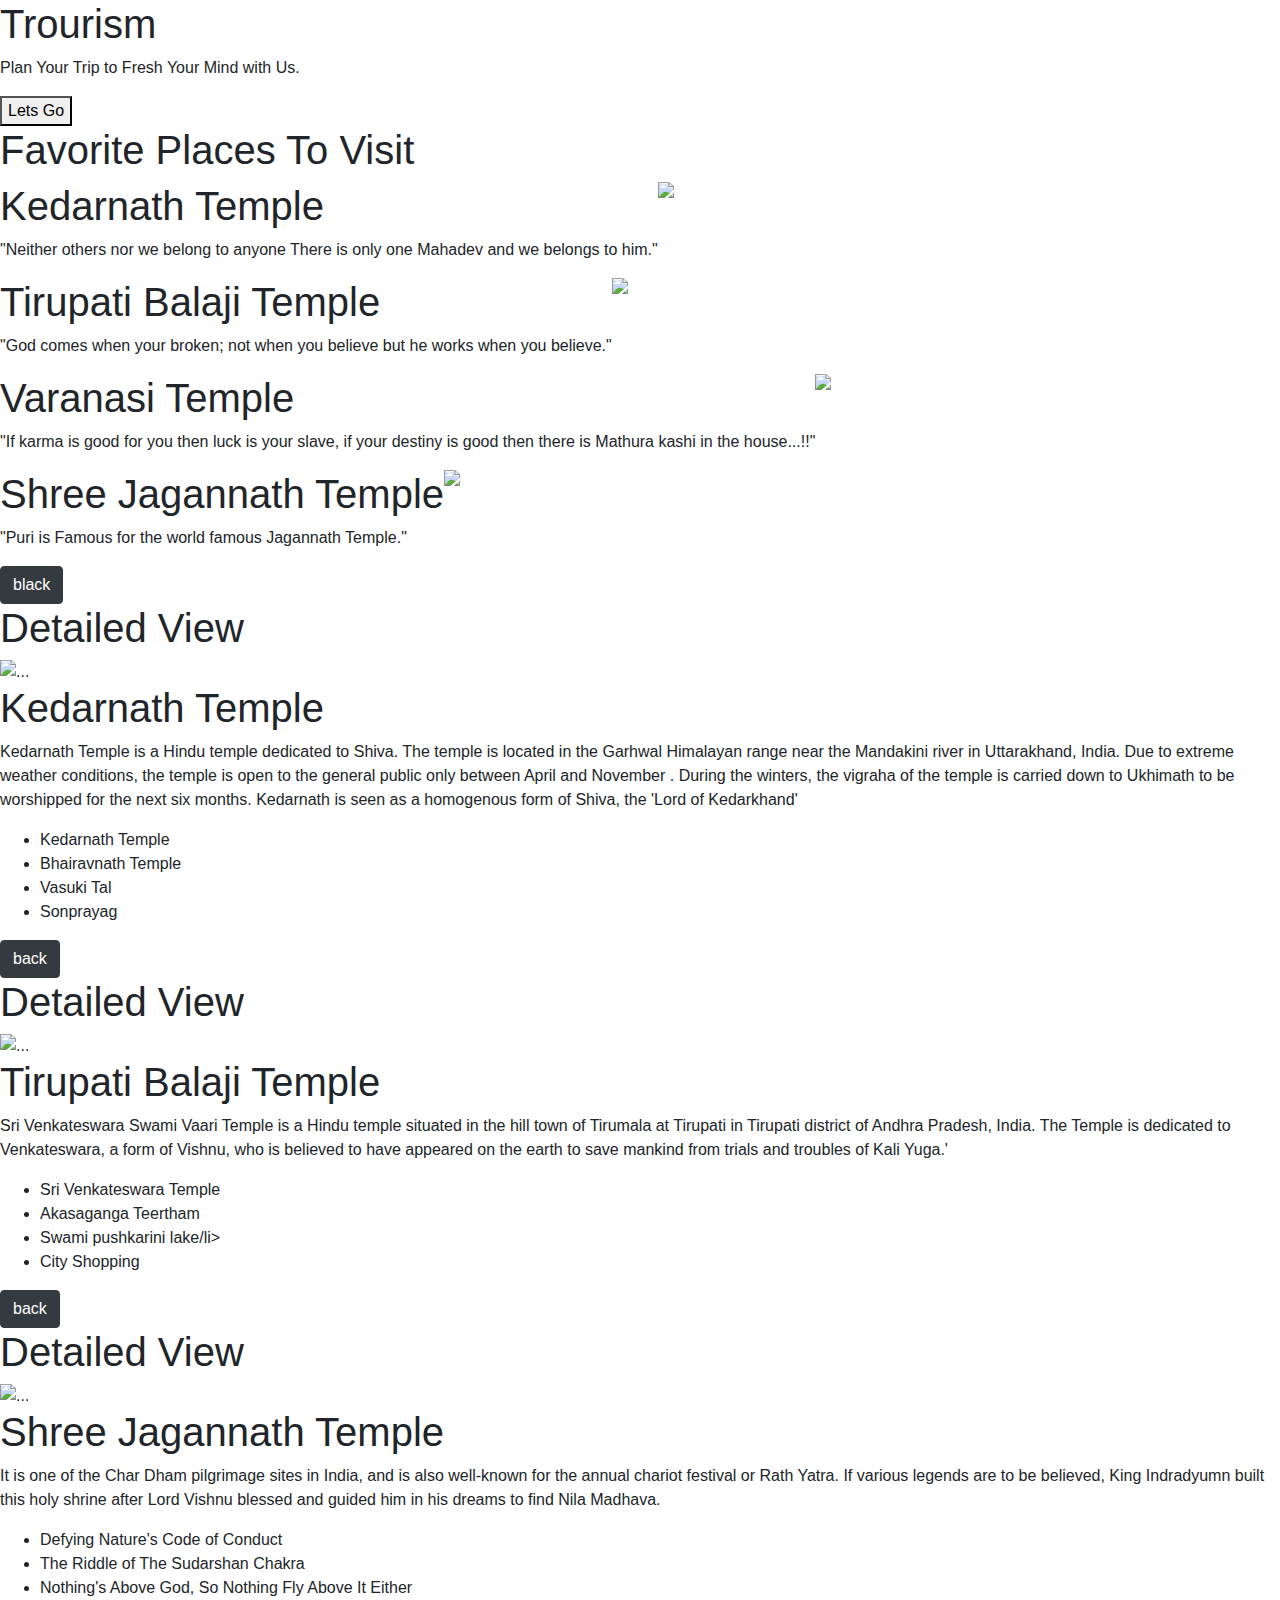
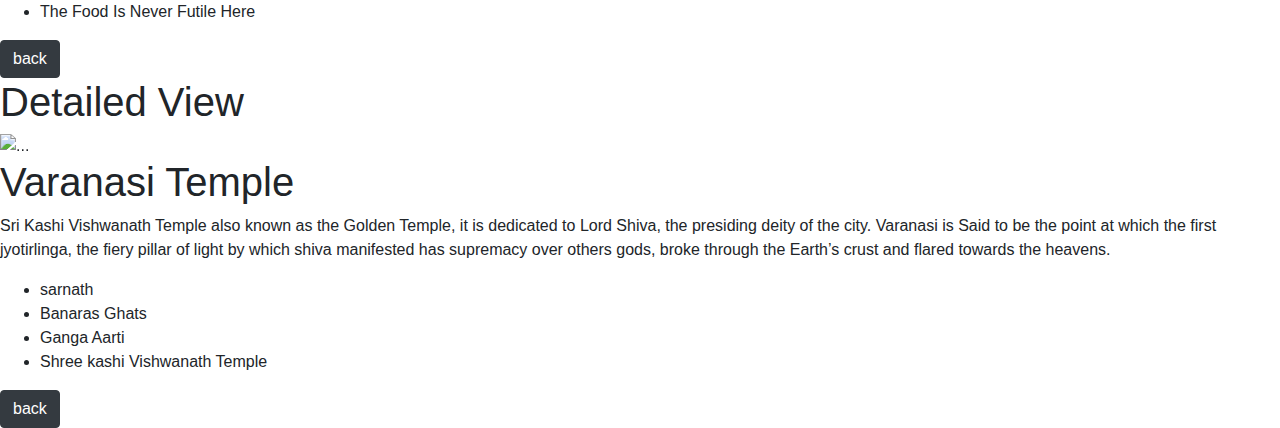
==== best work.html @ e32fa8a3 "simple tourism web pages" ====
<!DOCTYPE html>
<html>

<head>
    <link rel="stylesheet" href="https://stackpath.bootstrapcdn.com/bootstrap/4.5.2/css/bootstrap.min.css" integrity="sha384-JcKb8q3iqJ61gNV9KGb8thSsNjpSL0n8PARn9HuZOnIxN0hoP+VmmDGMN5t9UJ0Z" crossorigin="anonymous">
    <script src="https://code.jquery.com/jquery-3.5.1.slim.min.js" integrity="sha384-DfXdz2htPH0lsSSs5nCTpuj/zy4C+OGpamoFVy38MVBnE+IbbVYUew+OrCXaRkfj" crossorigin="anonymous"></script>
    <script src="https://cdn.jsdelivr.net/npm/popper.js@1.16.1/dist/umd/popper.min.js" integrity="sha384-9/reFTGAW83EW2RDu2S0VKaIzap3H66lZH81PoYlFhbGU+6BZp6G7niu735Sk7lN" crossorigin="anonymous"></script>
    <script src="https://stackpath.bootstrapcdn.com/bootstrap/4.5.2/js/bootstrap.min.js" integrity="sha384-B4gt1jrGC7Jh4AgTPSdUtOBvfO8shuf57BaghqFfPlYxofvL8/KUEfYiJOMMV+rV" crossorigin="anonymous"></script>
</head>

<body>
    <div id="sectionHome">
        <div class="bg-container d-flex flex-column justify-content-end">
            <div class="tourism-card">
                <h1 class="main-headingx">Trourism</h1>
                <p class="paragraph"> Plan Your Trip to Fresh Your Mind with Us.</p>
                <button class="button" onclick="display('sectionFavoritePlaces')">Lets Go</button>
            </div>
        </div>

    </div>


    <div id="sectionFavoritePlaces">
        <div class="favourite-places-bg-container">
            <h1 class="favourite-places-heading">
                Favorite Places To Visit
            </h1>

            <div class="favourite-place-card-container d-flex flex-row" onclick="display('sectionKedarnathTempleDeatailed')">
                <div>
                    <h1>
                        Kedarnath Temple
                    </h1>
                    <p class=" favourite-place-card-description">
                        "Neither others nor we belong to anyone There is only one Mahadev and we belongs to him."
                    </p>

                </div>
                <img src="https://img.freepik.com/premium-photo/kedarnath-india_78361-2500.jpg?size=626&ext=jpg&ga=GA1.2.1107936805.1663133264" class="favourite-place-card-image" />
            </div>

            <div class="favourite-place-card-container d-flex flex-row" onclick="display('sectionTrirupatiBalajiTempleDeatailed')">
                <div>
                    <h1>
                        Tirupati Balaji Temple
                    </h1>
                    <p class=" favourite-place-card-description">
                        "God comes when your broken; not when you believe but he works when you believe."
                    </p>
                </div>
                <img src="https://img.freepik.com/premium-photo/tiruvannamalai-india-architecture-annamalaiyar-temple-tiruvannamalai-india_380726-884.jpg?size=338&ext=jpg&ga=GA1.2.1107936805.1663133264" class="favourite-place-card-image" />
            </div>



            <div class="favourite-place-card-container d-flex flex-row" onclick="display('sectionVaranasiTempleDeatailed')">
                <div>
                    <h1>
                        Varanasi Temple
                    </h1>
                    <p class=" favourite-place-card-description">
                        "If karma is good for you then luck is your slave, if your destiny is good then there is Mathura kashi in the house...!!"
                    </p>

                </div>
                <img src="https://img.freepik.com/premium-photo/bagmati-river-pashupatinath-temple-premises-kathmandu_627378-762.jpg?size=626&ext=jpg&ga=GA1.2.1107936805.1663133264" class="favourite-place-card-image" />
            </div>

            <div class="favourite-place-card-container d-flex flex-row" onclick="display('sectionShreeJagannathTempleDeatailed')">
                <div>
                    <h1>
                        Shree Jagannath Temple
                    </h1>
                    <p class=" favourite-place-card-description">
                        "Puri is Famous for the world famous Jagannath Temple."
                    </p>
                </div>
                <img src="https://img.freepik.com/free-vector/flat-rath-yatra-background_52683-63732.jpg?size=626&ext=jpg&ga=GA1.2.1107936805.1663133264" class="favourite-place-card-image" />
            </div>
            <button class="black btn btn-dark" onclick="display('sectionHome')">
                black
            </button>
        </div>

    </div>


    <div id="sectionKedarnathTempleDeatailed">
        <div class="main">
            <h1 class="main-heading">
                Detailed View
            </h1>
            <div class="second-main">
                <div id="carouselKedarnath" class="carousel slide" data-ride="carousel">
                    <ol class="carousel-indicators">
                        <li data-target="#carouselKedarnath" data-slide-to="0" class="active"></li>
                        <li data-target="#carouselKedarnath" data-slide-to="1"></li>
                        <li data-target="#carouselKedarnath" data-slide-to="2"></li>
                    </ol>
                    <div class="carousel-inner">
                        <div class="carousel-item active">
                            <img src="https://img.freepik.com/premium-photo/kedarnath-india_78361-2504.jpg?size=626&ext=jpg&ga=GA1.2.1107936805.1663133264" class="d-block w-100" alt="...">
                        </div>
                        <div class="carousel-item">
                            <img src="https://img.freepik.com/premium-photo/kedarnath-india_78361-2503.jpg?size=626&ext=jpg&ga=GA1.2.1107936805.1663133264" class="d-block w-100" alt="...">
                        </div>
                        <div class="carousel-item">
                            <img src="https://img.freepik.com/premium-photo/kedarnath-india_78361-2586.jpg?size=626&ext=jpg&ga=GA1.2.1107936805.1663133264" class="d-block w-100" alt="...">
                        </div>
                    </div>
                    <a class="carousel-control-prev" href="#carouselKedarnath" role="button" data-slide="prev">
                        <span class="carousel-control-prev-icon" aria-hidden="true"></span>
                        <span class="sr-only">Previous</span>
                    </a>
                    <a class="carousel-control-next" href="#carouselKedarnath" role="button" data-slide="next">
                        <span class="carousel-control-next-icon" aria-hidden="true"></span>
                        <span class="sr-only">Next</span>
                    </a>
                </div>
                <div class="info">
                    <h1 class=" main-heading-2">Kedarnath Temple </h1>
                    <p class="main-paragraph">Kedarnath Temple is a Hindu temple dedicated to Shiva. The temple is located in the Garhwal Himalayan range near the Mandakini river in Uttarakhand, India. Due to extreme weather conditions, the temple is open to the general public only between April and November . During the winters, the vigraha of the temple is carried down to Ukhimath to be worshipped for the next six months. Kedarnath is seen as a homogenous form of Shiva, the 'Lord of Kedarkhand'</p>
                    <ul class="unorder-list2 main-paragraph ">
                        <li>Kedarnath Temple</li>
                        <li>Bhairavnath Temple</li>
                        <li>Vasuki Tal</li>
                        <li>Sonprayag </li>
                    </ul>
                </div>

            </div>
            <button class="black btn btn-dark" onclick="display('sectionFavoritePlaces')">
                back
            </button>
        </div>

    </div>


    <div id="sectionTrirupatiBalajiTempleDeatailed">
        <div class="main">
            <h1 class="main-heading">
                Detailed View
            </h1>
            <div class="second-main">
                <div id="carouselTrirupatiBalaji" class="carousel slide" data-ride="carousel">
                    <ol class="carousel-indicators">
                        <li data-target="#carouselTrirupatiBalaji" data-slide-to="0" class="active"></li>
                        <li data-target="#carouselTrirupatiBalaji" data-slide-to="1"></li>
                        <li data-target="#carouselTrirupatiBalaji" data-slide-to="2"></li>
                    </ol>
                    <div class="carousel-inner">
                        <div class="carousel-item active">
                            <img src="https://img.freepik.com/premium-photo/balaji-temple-tirumala-hill-sri-venkateswara-swamy-vaari-temple-tirumala-tirupati-india_380726-895.jpg?size=338&ext=jpg&ga=GA1.2.1107936805.1663133264" class="d-block w-100" alt="...">
                        </div>
                        <div class="carousel-item">
                            <img src="https://img.freepik.com/free-photo/entrance-building-with-two-men-horseback_1122-1258.jpg?size=338&ext=jpg&ga=GA1.2.1107936805.1663133264" class="d-block w-100" alt="...">
                        </div>
                        <div class="carousel-item">
                            <img src="https://img.freepik.com/free-photo/building-with-statues-everywhere_1122-1292.jpg?size=626&ext=jpg&ga=GA1.2.1107936805.1663133264" class="d-block w-100" alt="...">
                        </div>
                    </div>
                    <a class="carousel-control-prev" href="#carouselTrirupatiBalaji" role="button" data-slide="prev">
                        <span class="carousel-control-prev-icon" aria-hidden="true"></span>
                        <span class="sr-only">Previous</span>
                    </a>
                    <a class="carousel-control-next" href="#carouselTrirupatiBalaji" role="button" data-slide="next">
                        <span class="carousel-control-next-icon" aria-hidden="true"></span>
                        <span class="sr-only">Next</span>
                    </a>
                </div>
                <div class="info">
                    <h1 class=" main-heading-2">Tirupati Balaji Temple </h1>
                    <p class="main-paragraph">Sri Venkateswara Swami Vaari Temple is a Hindu temple situated in the hill town of Tirumala at Tirupati in Tirupati district of Andhra Pradesh, India. The Temple is dedicated to Venkateswara, a form of Vishnu, who is believed to have appeared on the earth to save mankind from trials and troubles of Kali Yuga.'</p>
                    <ul class="unorder-list3 main-paragraph ">
                        <li>Sri Venkateswara Temple</li>
                        <li>Akasaganga Teertham</li>
                        <li>Swami pushkarini lake/li>
                        <li>City Shopping</li>
                    </ul>
                </div>
            </div>
            <button class="black btn btn-dark" onclick="display('sectionFavoritePlaces')">
                back
            </button>
        </div>


    </div>


    <div id="sectionShreeJagannathTempleDeatailed">
        <div class="main">
            <h1 class="main-heading">
                Detailed View
            </h1>
            <div class="second-main">
                <div id="carouselShreeJagannath" class="carousel slide" data-ride="carousel">
                    <ol class="carousel-indicators">
                        <li data-target="#carouselShreeJagannath" data-slide-to="0" class="active"></li>
                        <li data-target="#carouselShreeJagannath" data-slide-to="1"></li>
                        <li data-target="#carouselShreeJagannath" data-slide-to="2"></li>
                    </ol>
                    <div class="carousel-inner">
                        <div class="carousel-item active">
                            <img src="https://img.freepik.com/free-vector/flat-rath-yatra-celebration-illustration_23-2148968441.jpg?size=338&ext=jpg&ga=GA1.2.1107936805.1663133264" class="d-block w-100" alt="...">
                        </div>
                        <div class="carousel-item">
                            <img src="https://img.freepik.com/premium-vector/shri-ram-mandir-ayodhya-temple-birth-place-god-ram_156779-258.jpg?size=626&ext=jpg&ga=GA1.2.1107936805.1663133264" class="d-block w-100" alt="...">
                        </div>
                        <div class="carousel-item">
                            <img src="https://img.freepik.com/free-vector/flat-rath-yatra-celebration-illustration_23-2148968260.jpg?size=338&ext=jpg&ga=GA1.2.1107936805.1663133264" class="d-block w-100" alt="...">
                        </div>
                    </div>
                    <a class="carousel-control-prev" href="#carouselExampleIndicators" role="button" data-slide="prev">
                        <span class="carousel-control-prev-icon" aria-hidden="true"></span>
                        <span class="sr-only">Previous</span>
                    </a>
                    <a class="carousel-control-next" href="#carouselExampleIndicators" role="button" data-slide="next">
                        <span class="carousel-control-next-icon" aria-hidden="true"></span>
                        <span class="sr-only">Next</span>
                    </a>
                </div>
                <div class="info">
                    <h1 class=" main-heading-2">Shree Jagannath Temple </h1>
                    <p class="main-paragraph">It is one of the Char Dham pilgrimage sites in India, and is also well-known for the annual chariot festival or Rath Yatra. If various legends are to be believed, King Indradyumn built this holy shrine after Lord Vishnu blessed and guided him in his dreams to find Nila Madhava.</p>
                    <ul class="unorder-list2 main-paragraph ">
                        <li>Defying Nature's Code of Conduct</li>
                        <li>The Riddle of The Sudarshan Chakra</li>
                        <li>Nothing's Above God, So Nothing Fly Above It Either</li>
                        <li>The Food Is Never Futile Here </li>
                    </ul>
                </div>
            </div>
            <button class="black btn btn-dark" onclick="display('sectionFavoritePlaces')">
                back
            </button>
        </div>


    </div>


    <div id="sectionVaranasiTempleDeatailed">
        <div class="main">
            <h1 class="main-heading">
                Detailed View
            </h1>
            <div class="second-main">
                <div id="carouselVaranasi" class="carousel slide" data-ride="carousel">
                    <ol class="carousel-indicators">
                        <li data-target="#carouselVaranasi" data-slide-to="0" class="active"></li>
                        <li data-target="#carouselVaranasi" data-slide-to="1"></li>
                        <li data-target="#carouselVaranasi" data-slide-to="2"></li>
                    </ol>
                    <div class="carousel-inner">
                        <div class="carousel-item active">
                            <img src="https://img.freepik.com/free-photo/parinirvana-stupa-temple-kushinagar-india_554837-289.jpg?size=626&ext=jpg&ga=GA1.2.1107936805.1663133264" class="d-block w-100" alt="...">
                        </div>
                        <div class="carousel-item">
                            <img src="https://img.freepik.com/premium-photo/boat-ride-varanasi-ghat-river-ganges-uttar-pradesh-india_617018-422.jpg?size=626&ext=jpg&ga=GA1.2.1107936805.1663133264" class="d-block w-100" alt="...">
                        </div>
                        <div class="carousel-item">
                            <img src="https://img.freepik.com/premium-photo/close-view-shiva-s-trishul-damroo-hindu-god-shiva-symbol_181020-2138.jpg?size=626&ext=jpg&ga=GA1.2.1107936805.1663133264" class="d-block w-100" alt="...">
                        </div>
                    </div>
                    <a class="carousel-control-prev" href="#carouselVaranasi" role="button" data-slide="prev">
                        <span class="carousel-control-prev-icon" aria-hidden="true"></span>
                        <span class="sr-only">Previous</span>
                    </a>
                    <a class="carousel-control-next" href="#carouselVaranasi" role="button" data-slide="next">
                        <span class="carousel-control-next-icon" aria-hidden="true"></span>
                        <span class="sr-only">Next</span>
                    </a>
                </div>
                <div class="info">
                    <h1 class=" main-heading-2">Varanasi Temple </h1>
                    <p class="main-paragraph">Sri Kashi Vishwanath Temple also known as the Golden Temple, it is dedicated to Lord Shiva, the presiding deity of the city. Varanasi is Said to be the point at which the first jyotirlinga, the fiery pillar of light by which shiva manifested has supremacy over others gods, broke through the Earth’s crust and flared towards the heavens.</p>
                    <ul class="unorder-list main-paragraph ">
                        <li>sarnath</li>
                        <li>Banaras Ghats</li>
                        <li>Ganga Aarti</li>
                        <li>Shree kashi Vishwanath Temple </li>
                    </ul>
                </div>

            </div>
            <button class="black btn btn-dark" onclick="display('sectionFavoritePlaces')">
                back
            </button>
        </div>


    </div>



    <script type="text/javascript" src="https://d1tgh8fmlzexmh.cloudfront.net/ccbp-static-website/js/ccbp-ui-kit.js"></script>
</body>

</html>
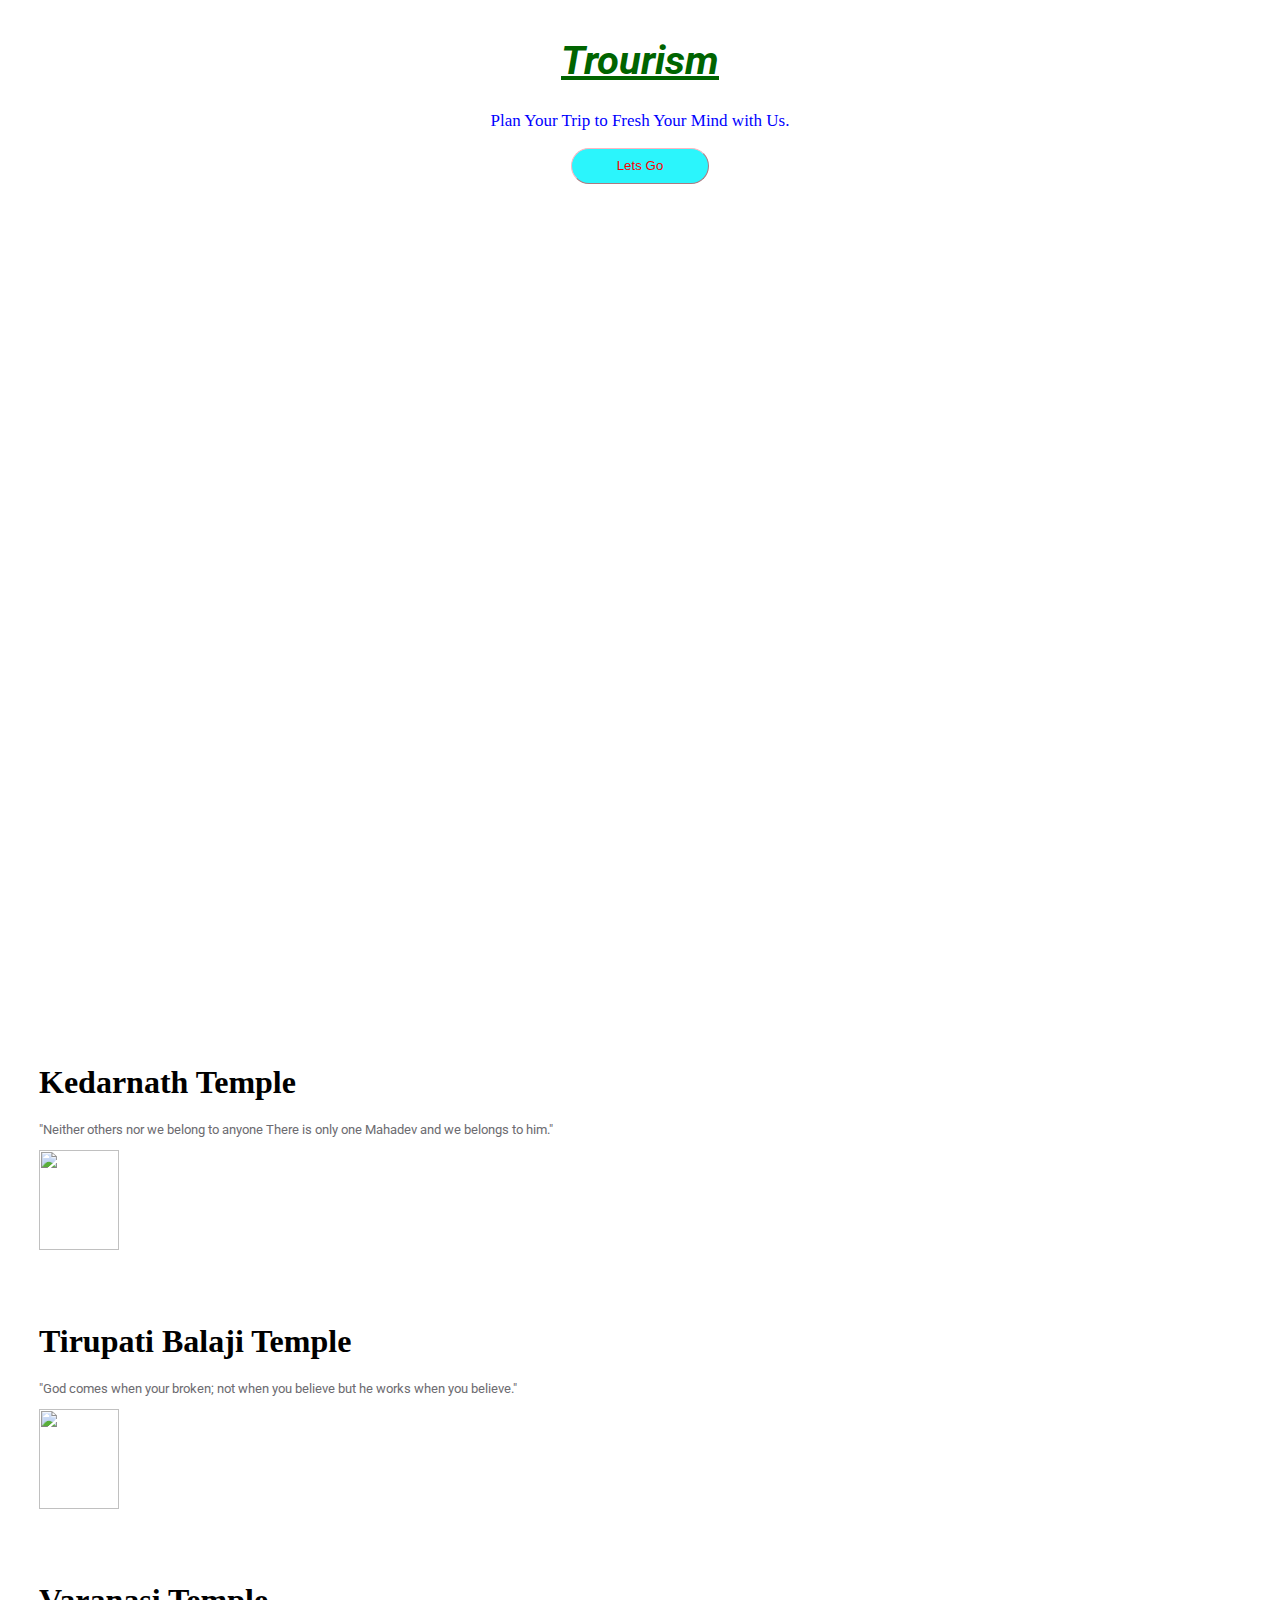
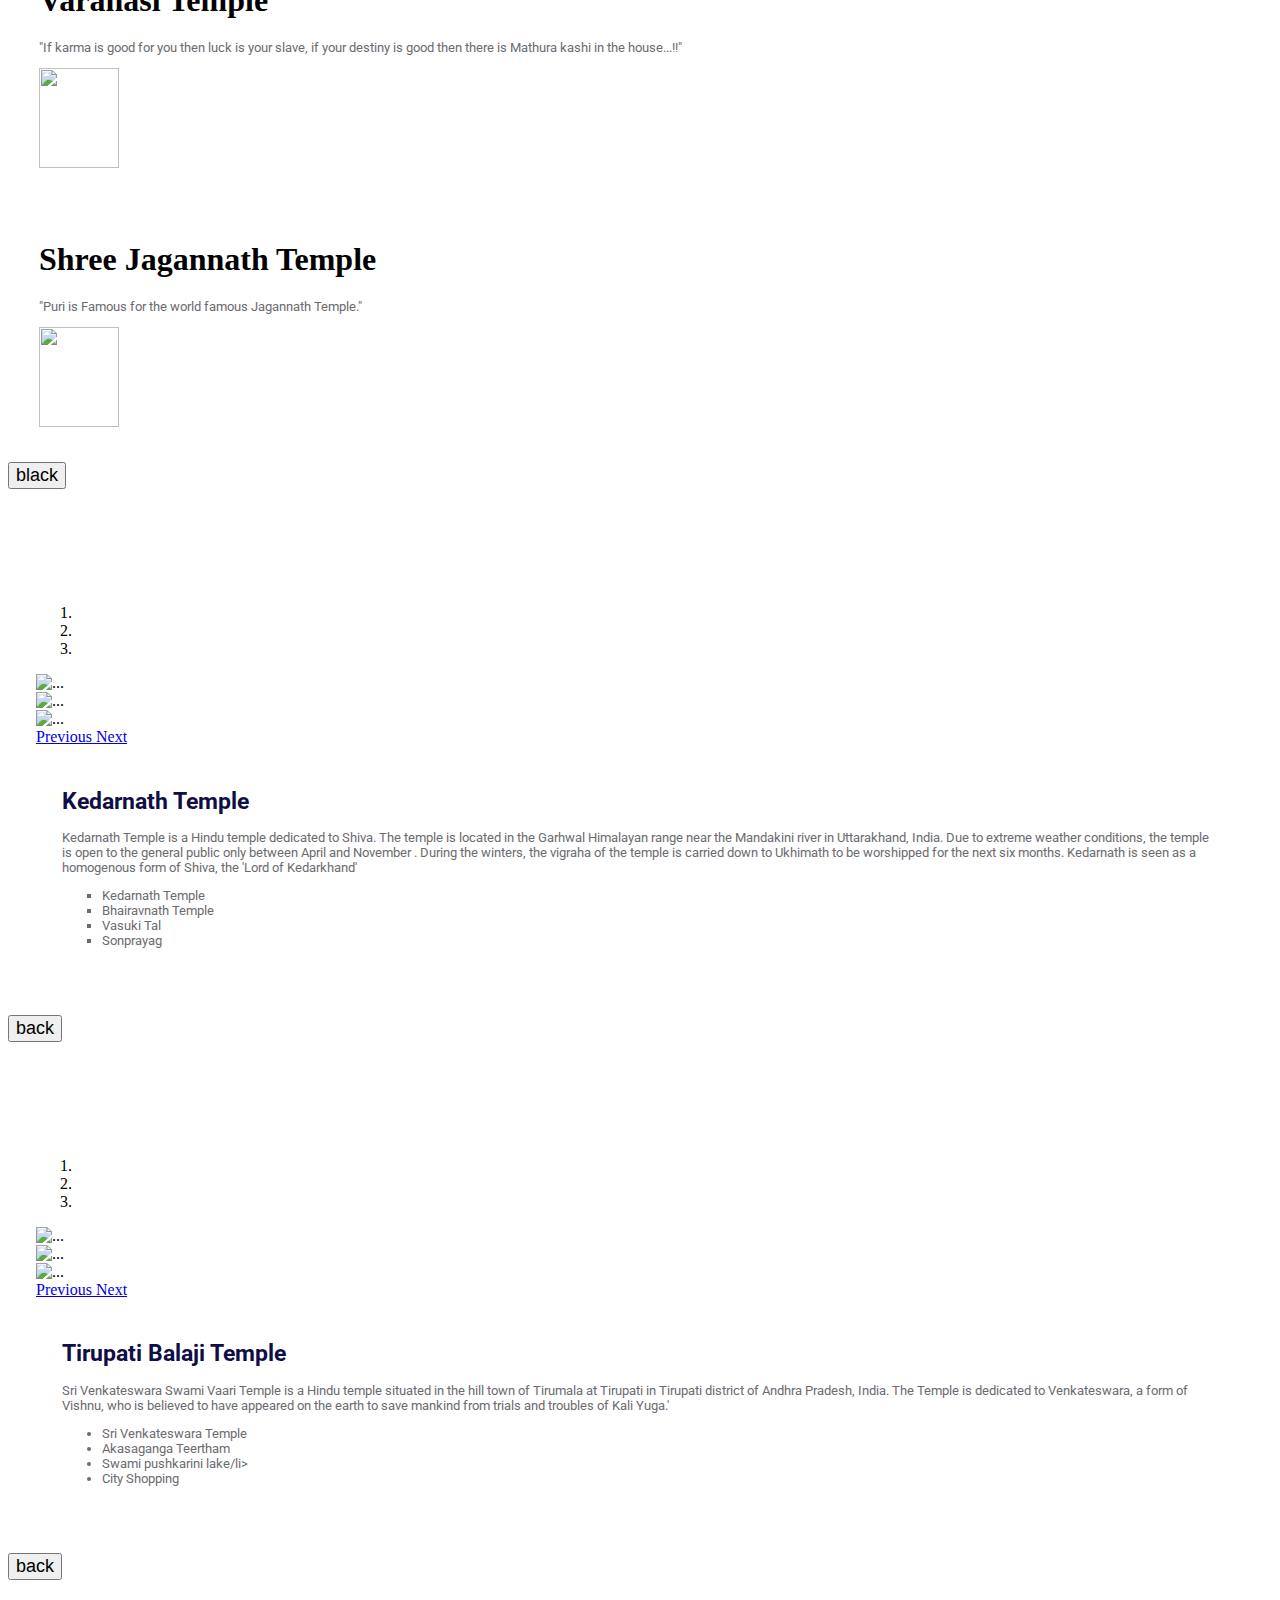
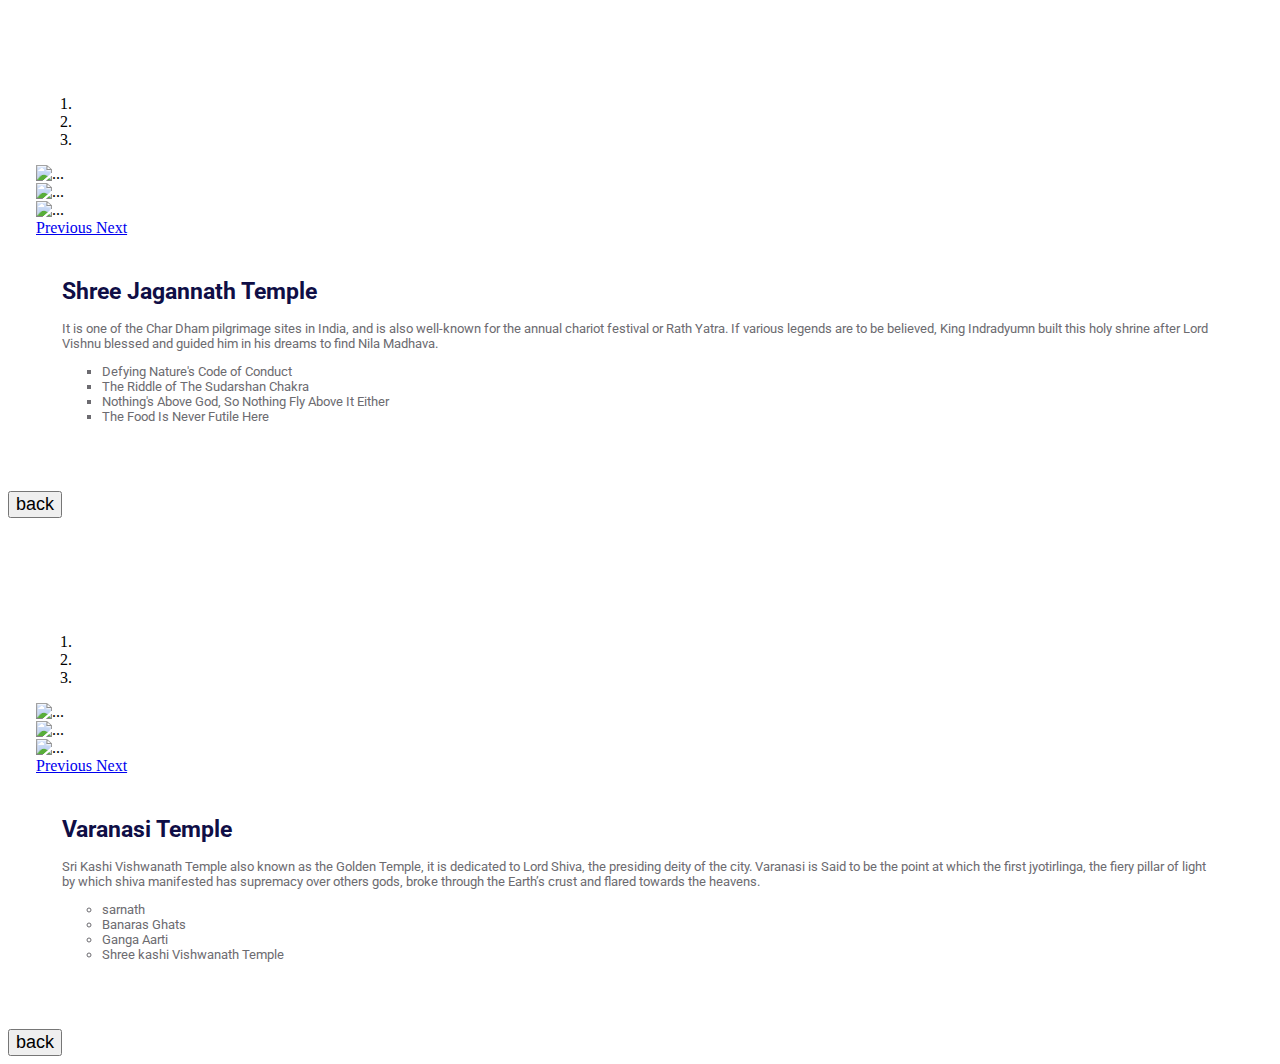
==== commit 50244d27: "simple tourism website" ====
--- a/best work.html
+++ b/best work.html
@@ -2,7 +2,7 @@
 <html>
 
 <head>
-    <link rel="stylesheet" href="https://stackpath.bootstrapcdn.com/bootstrap/4.5.2/css/bootstrap.min.css" integrity="sha384-JcKb8q3iqJ61gNV9KGb8thSsNjpSL0n8PARn9HuZOnIxN0hoP+VmmDGMN5t9UJ0Z" crossorigin="anonymous">
+    <link rel="stylesheet" type="text/css" href="best work.css">
     <script src="https://code.jquery.com/jquery-3.5.1.slim.min.js" integrity="sha384-DfXdz2htPH0lsSSs5nCTpuj/zy4C+OGpamoFVy38MVBnE+IbbVYUew+OrCXaRkfj" crossorigin="anonymous"></script>
     <script src="https://cdn.jsdelivr.net/npm/popper.js@1.16.1/dist/umd/popper.min.js" integrity="sha384-9/reFTGAW83EW2RDu2S0VKaIzap3H66lZH81PoYlFhbGU+6BZp6G7niu735Sk7lN" crossorigin="anonymous"></script>
     <script src="https://stackpath.bootstrapcdn.com/bootstrap/4.5.2/js/bootstrap.min.js" integrity="sha384-B4gt1jrGC7Jh4AgTPSdUtOBvfO8shuf57BaghqFfPlYxofvL8/KUEfYiJOMMV+rV" crossorigin="anonymous"></script>
--- a/best work.css
+++ b/best work.css
@@ -0,0 +1,139 @@
+@import url('https://fonts.googleapis.com/css2?family=Bree+Serif&family=Caveat:wght@400;700&family=Lobster&family=Monoton&family=Open+Sans:ital,wght@0,400;0,700;1,400;1,700&family=Playfair+Display+SC:ital,wght@0,400;0,700;1,700&family=Playfair+Display:ital,wght@0,400;0,700;1,700&family=Roboto:ital,wght@0,400;0,700;1,400;1,700&family=Source+Sans+Pro:ital,wght@0,400;0,700;1,700&family=Work+Sans:ital,wght@0,400;0,700;1,700&display=swap');
+
+.bg-container {
+    background-image: url("https://res.cloudinary.com/dlwhlamnz/image/upload/v1666115894/WhatsApp_Image_2022-10-18_at_11.22.04_PM_jbwuib.jpg");
+    height: 100vh;
+    background-size: cover;
+
+
+}
+
+.tourism-card {
+    text-align: center;
+    background-color: white;
+    padding: 2px;
+    border-top-left-radius: 25px;
+    border-top-right-radius: 25px;
+}
+
+.main-headingx {
+    color: darkgreen;
+    font-family: "roboto";
+    font-size: 40px;
+    font-style: italic;
+    font-weight: bold;
+    text-decoration: underline;
+}
+
+.paragraph {
+    color: blue;
+    font-size: 17px;
+}
+
+.button {
+    height: 36px;
+    width: 138px;
+    background-color: #2bf5fc;
+    color: red;
+    border-radius: 20px;
+    border-color: lightpink;
+    border-width: 0.5px;
+}
+
+
+.favourite-places-bg-container {
+    background-image: url("https://d1tgh8fmlzexmh.cloudfront.net/ccbp-static-website/towerbg.png");
+
+}
+
+.favourite-places-heading {
+    color: white;
+    font-family: "Roboto";
+    font-size: 28px;
+    font-weight: bold;
+    padding: 24px;
+
+}
+
+.favourite-place-card-container {
+    background-color: white;
+    border-radius: 8px;
+    padding: 16px;
+    margin: 15px;
+}
+
+.favourite-place-card-heading {
+    color: #0f0e46;
+    font-family: "Roboto";
+    font-size: 23px;
+    font-weight: bold;
+}
+
+.favourite-place-card-description {
+    color: #6c6b70;
+    font-family: "Roboto";
+    font-size: 13px;
+}
+
+.favourite-place-card-image {
+    width: 80px;
+    height: 100px;
+}
+
+
+
+.main {
+    background-image: url('https://d1tgh8fmlzexmh.cloudfront.net/ccbp-static-website/seabg.png');
+
+}
+
+.main-heading {
+    font-family: "Roboto";
+    color: white;
+    font-size: 30px;
+    font-weight: bold;
+    padding: 16px;
+}
+
+.second-main {
+    background-color: white;
+    border-bottom-right-radius: 6px;
+    border-bottom-left-radius: 6px;
+    margin: 28px;
+}
+
+
+.info {
+    padding: 26px;
+}
+
+.main-heading-2 {
+    color: #0f0e46;
+    font-family: "Roboto";
+    font-size: 23px;
+    font-weight: bold;
+}
+
+.main-paragraph {
+    color: #6c6b70;
+    font-family: "Roboto";
+    font-size: 13px;
+}
+
+
+.black {
+    font-size: 18px;
+}
+
+.unorder-list {
+    list-style-type: circle;
+}
+
+.unorder-list2 {
+    list-style-type: square;
+
+}
+
+.unorder-list3 {
+    list-style-type: disc;
+}